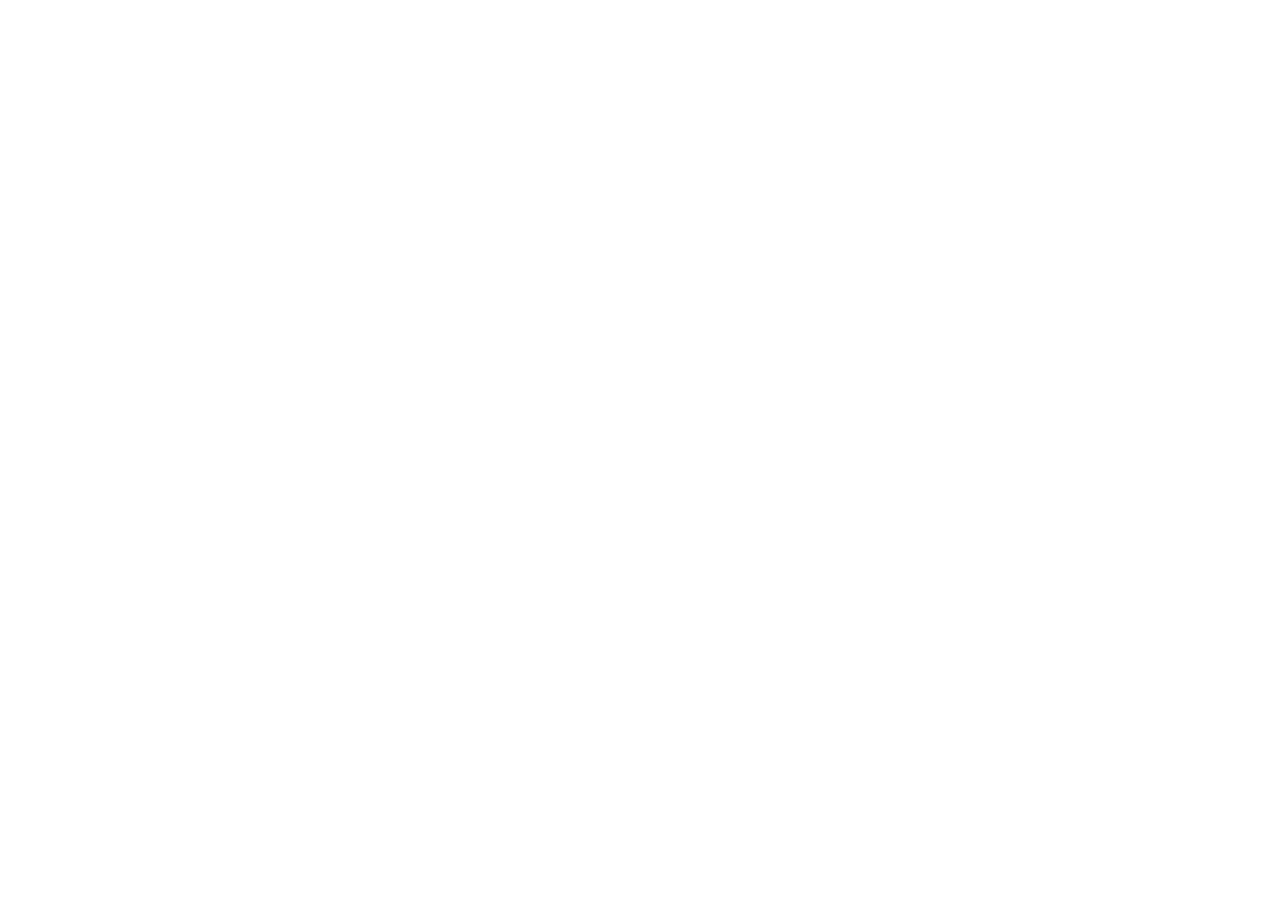
==== index.html @ 69c18113 "Updates" ====
<!DOCTYPE html><html lang="en"><head><meta charset="utf-8"><meta name="viewport" content="width=device-width,initial-scale=1,shrink-to-fit=no"><meta name="theme-color" content="#000000"><link rel="manifest" href="/official/manifest.json"><link rel="shortcut icon" href="/official/favicon.ico"><title>React App</title><link href="/official/static/css/main.9a0fe4f1.css" rel="stylesheet"></head><body><noscript>You need to enable JavaScript to run this app.</noscript><div id="root"></div><script type="text/javascript" src="/official/static/js/main.cd594ee2.js"></script></body></html>
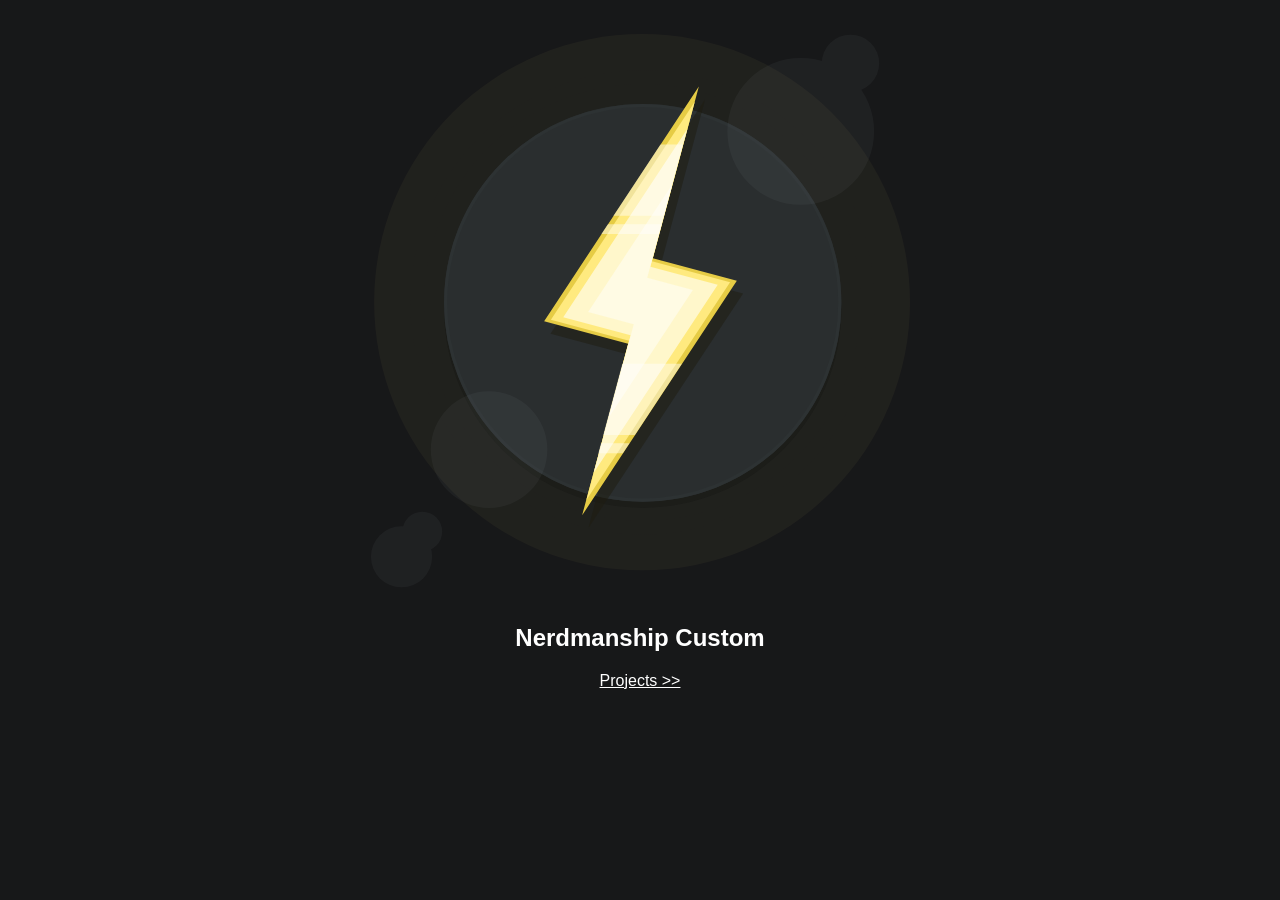
==== commit 4545dabb: "Updates" ====
--- a/index.html
+++ b/index.html
@@ -1 +1 @@
-<!DOCTYPE html><html lang="en"><head><meta charset="utf-8"><meta name="viewport" content="width=device-width,initial-scale=1,shrink-to-fit=no"><meta name="theme-color" content="#000000"><link rel="manifest" href="/official/manifest.json"><link rel="shortcut icon" href="/official/favicon.ico"><title>React App</title><link href="/official/static/css/main.9a0fe4f1.css" rel="stylesheet"></head><body><noscript>You need to enable JavaScript to run this app.</noscript><div id="root"></div><script type="text/javascript" src="/official/static/js/main.cd594ee2.js"></script></body></html>+<!DOCTYPE html><html lang="en"><head><meta charset="utf-8"><meta name="viewport" content="width=device-width,initial-scale=1,shrink-to-fit=no"><meta name="theme-color" content="#000000"><link rel="manifest" href="/manifest.json"><link rel="shortcut icon" href="/favicon.ico"><title>React App</title><link href="/static/css/main.f843646a.css" rel="stylesheet"></head><body><noscript>You need to enable JavaScript to run this app.</noscript><div id="root"></div><script type="text/javascript" src="/static/js/main.f266d802.js"></script></body></html>
--- a/static/css/main.f843646a.css
+++ b/static/css/main.f843646a.css
@@ -0,0 +1,2 @@
+.App{text-align:center}.App-header{color:#fff}.App-intro{font-size:large}.App-link{color:#fff;padding-bottom:100px}body{margin:0;padding:0;font-family:sans-serif;background-color:#171819}
+/*# sourceMappingURL=main.f843646a.css.map*/
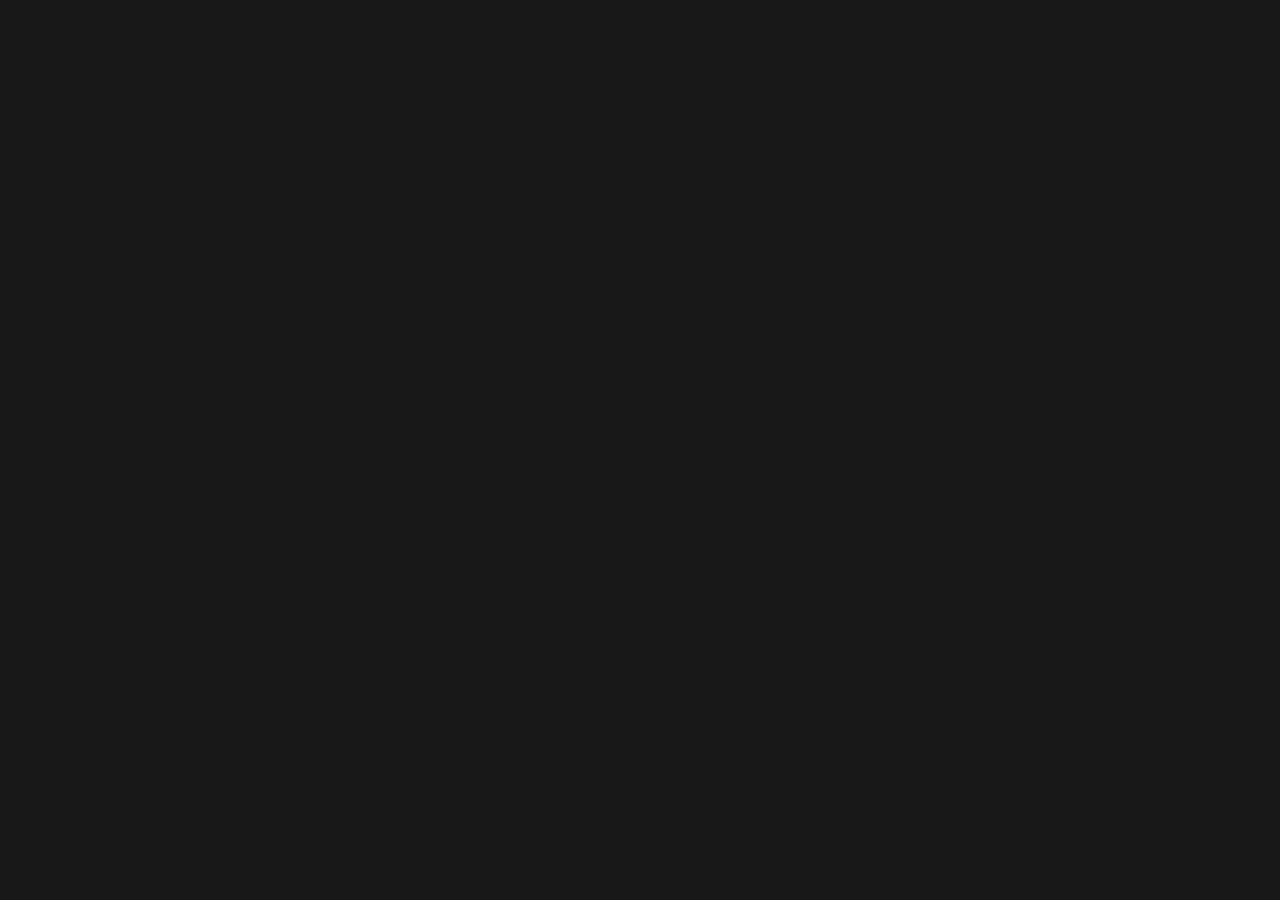
==== commit bbc4f22b: "Updates" ====
--- a/index.html
+++ b/index.html
@@ -1 +1 @@
-<!DOCTYPE html><html lang="en"><head><meta charset="utf-8"><meta name="viewport" content="width=device-width,initial-scale=1,shrink-to-fit=no"><meta name="theme-color" content="#000000"><link rel="manifest" href="/manifest.json"><link rel="shortcut icon" href="/favicon.ico"><title>React App</title><link href="/static/css/main.f843646a.css" rel="stylesheet"></head><body><noscript>You need to enable JavaScript to run this app.</noscript><div id="root"></div><script type="text/javascript" src="/static/js/main.f266d802.js"></script></body></html>+<!DOCTYPE html><html lang="en"><head><meta charset="utf-8"><meta name="viewport" content="width=device-width,initial-scale=1,shrink-to-fit=no"><meta name="theme-color" content="#000000"><link rel="shortcut icon" href="/favicon.ico"><link rel="icon" sizes="16x16 32x32 64x64" href="/favicon.ico"><link rel="icon" type="image/png" sizes="196x196" href="/favicon-192.png"><link rel="icon" type="image/png" sizes="160x160" href="/favicon-160.png"><link rel="icon" type="image/png" sizes="96x96" href="/favicon-96.png"><link rel="icon" type="image/png" sizes="64x64" href="/favicon-64.png"><link rel="icon" type="image/png" sizes="32x32" href="/favicon-32.png"><link rel="icon" type="image/png" sizes="16x16" href="/favicon-16.png"><link rel="apple-touch-icon" href="/favicon-57.png"><link rel="apple-touch-icon" sizes="114x114" href="/favicon-114.png"><link rel="apple-touch-icon" sizes="72x72" href="/favicon-72.png"><link rel="apple-touch-icon" sizes="144x144" href="/favicon-144.png"><link rel="apple-touch-icon" sizes="60x60" href="/favicon-60.png"><link rel="apple-touch-icon" sizes="120x120" href="/favicon-120.png"><link rel="apple-touch-icon" sizes="76x76" href="/favicon-76.png"><link rel="apple-touch-icon" sizes="152x152" href="/favicon-152.png"><link rel="apple-touch-icon" sizes="180x180" href="/favicon-180.png"><meta name="msapplication-TileColor" content="#FFFFFF"><meta name="msapplication-TileImage" content="/favicon-144.png"><meta name="msapplication-config" content="/browserconfig.xml"><link rel="manifest" href="/manifest.json"><link rel="shortcut icon" href="/favicon.ico"><title>React App</title><link href="/static/css/main.f843646a.css" rel="stylesheet"></head><body><noscript>You need to enable JavaScript to run this app.</noscript><div id="root"></div><script type="text/javascript" src="/static/js/main.ca56fe1d.js"></script></body></html>
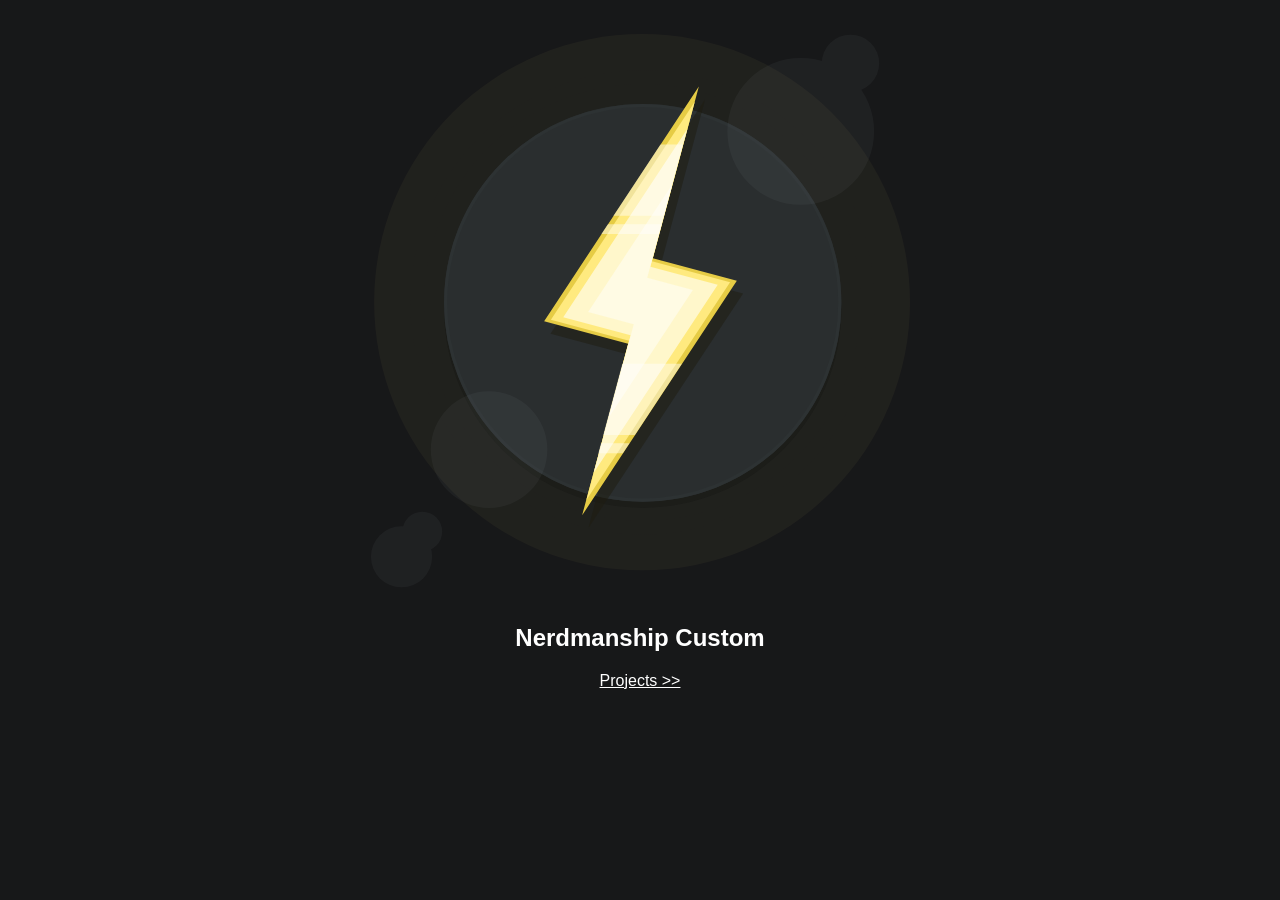
==== commit befe57d2: "Updates" ====
--- a/index.html
+++ b/index.html
@@ -1 +1 @@
-<!DOCTYPE html><html lang="en"><head><meta charset="utf-8"><meta name="viewport" content="width=device-width,initial-scale=1,shrink-to-fit=no"><meta name="theme-color" content="#000000"><link rel="shortcut icon" href="/favicon.ico"><link rel="icon" sizes="16x16 32x32 64x64" href="/favicon.ico"><link rel="icon" type="image/png" sizes="196x196" href="/favicon-192.png"><link rel="icon" type="image/png" sizes="160x160" href="/favicon-160.png"><link rel="icon" type="image/png" sizes="96x96" href="/favicon-96.png"><link rel="icon" type="image/png" sizes="64x64" href="/favicon-64.png"><link rel="icon" type="image/png" sizes="32x32" href="/favicon-32.png"><link rel="icon" type="image/png" sizes="16x16" href="/favicon-16.png"><link rel="apple-touch-icon" href="/favicon-57.png"><link rel="apple-touch-icon" sizes="114x114" href="/favicon-114.png"><link rel="apple-touch-icon" sizes="72x72" href="/favicon-72.png"><link rel="apple-touch-icon" sizes="144x144" href="/favicon-144.png"><link rel="apple-touch-icon" sizes="60x60" href="/favicon-60.png"><link rel="apple-touch-icon" sizes="120x120" href="/favicon-120.png"><link rel="apple-touch-icon" sizes="76x76" href="/favicon-76.png"><link rel="apple-touch-icon" sizes="152x152" href="/favicon-152.png"><link rel="apple-touch-icon" sizes="180x180" href="/favicon-180.png"><meta name="msapplication-TileColor" content="#FFFFFF"><meta name="msapplication-TileImage" content="/favicon-144.png"><meta name="msapplication-config" content="/browserconfig.xml"><link rel="manifest" href="/manifest.json"><link rel="shortcut icon" href="/favicon.ico"><title>React App</title><link href="/static/css/main.f843646a.css" rel="stylesheet"></head><body><noscript>You need to enable JavaScript to run this app.</noscript><div id="root"></div><script type="text/javascript" src="/static/js/main.ca56fe1d.js"></script></body></html>+<!DOCTYPE html><html lang="en"><head><meta charset="utf-8"><meta name="viewport" content="width=device-width,initial-scale=1,shrink-to-fit=no"><meta name="theme-color" content="#000000"><link rel="shortcut icon" href="/favicon.ico"><link rel="icon" sizes="16x16 32x32 64x64" href="/favicon.ico"><link rel="icon" type="image/png" sizes="196x196" href="/favicon-192.png"><link rel="icon" type="image/png" sizes="160x160" href="/favicon-160.png"><link rel="icon" type="image/png" sizes="96x96" href="/favicon-96.png"><link rel="icon" type="image/png" sizes="64x64" href="/favicon-64.png"><link rel="icon" type="image/png" sizes="32x32" href="/favicon-32.png"><link rel="icon" type="image/png" sizes="16x16" href="/favicon-16.png"><link rel="apple-touch-icon" href="/favicon-57.png"><link rel="apple-touch-icon" sizes="114x114" href="/favicon-114.png"><link rel="apple-touch-icon" sizes="72x72" href="/favicon-72.png"><link rel="apple-touch-icon" sizes="144x144" href="/favicon-144.png"><link rel="apple-touch-icon" sizes="60x60" href="/favicon-60.png"><link rel="apple-touch-icon" sizes="120x120" href="/favicon-120.png"><link rel="apple-touch-icon" sizes="76x76" href="/favicon-76.png"><link rel="apple-touch-icon" sizes="152x152" href="/favicon-152.png"><link rel="apple-touch-icon" sizes="180x180" href="/favicon-180.png"><meta name="msapplication-TileColor" content="#FFFFFF"><meta name="msapplication-TileImage" content="/favicon-144.png"><meta name="msapplication-config" content="/browserconfig.xml"><link rel="manifest" href="/manifest.json"><link rel="shortcut icon" href="/favicon.ico"><title>React App</title><link href="/static/css/main.f843646a.css" rel="stylesheet"></head><body><noscript>You need to enable JavaScript to run this app.</noscript><div id="root"></div><script type="text/javascript" src="/static/js/main.724eec5c.js"></script></body></html>
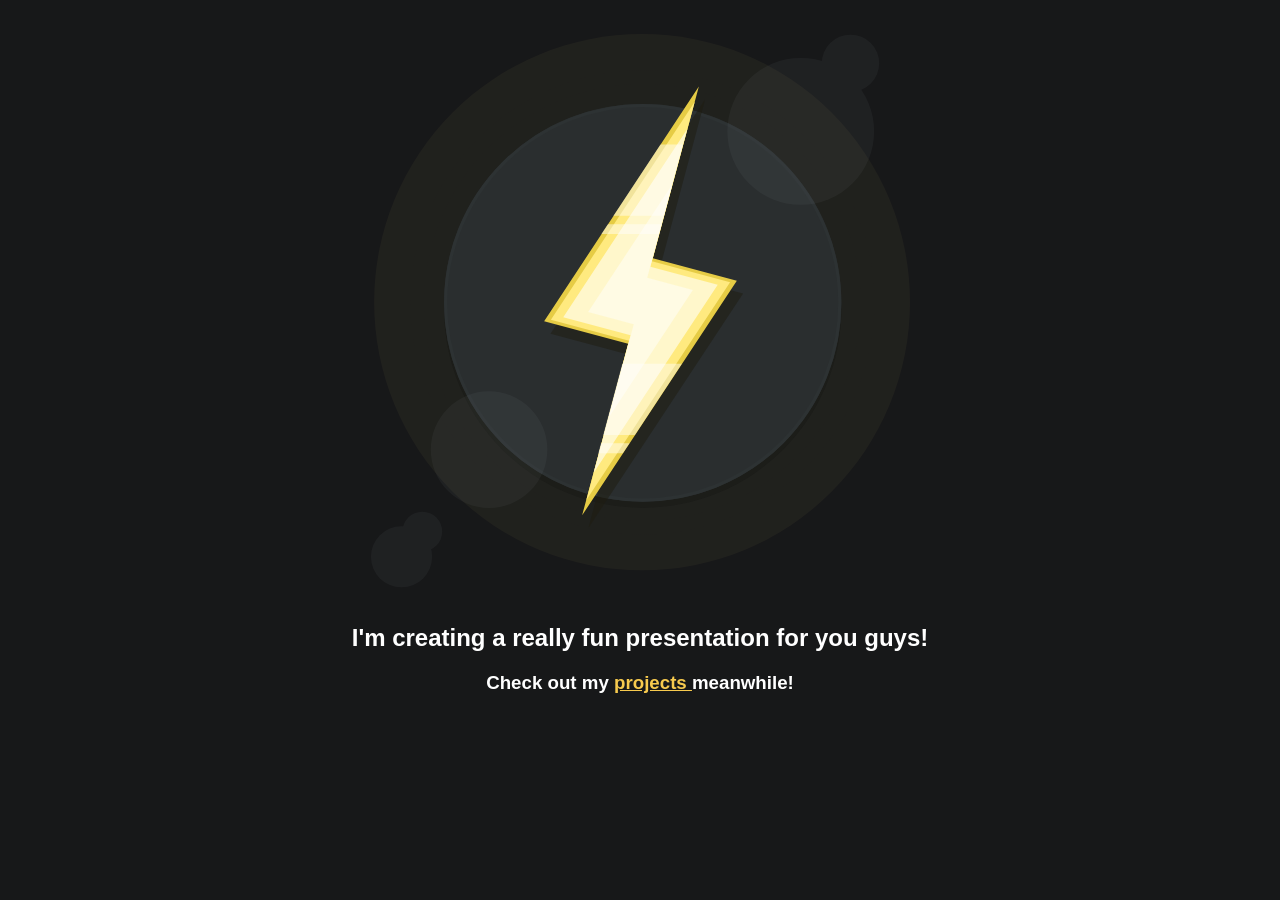
==== commit e7db4075: "Updates" ====
--- a/index.html
+++ b/index.html
@@ -1 +1 @@
-<!DOCTYPE html><html lang="en"><head><meta charset="utf-8"><meta name="viewport" content="width=device-width,initial-scale=1,shrink-to-fit=no"><meta name="theme-color" content="#000000"><link rel="shortcut icon" href="/favicon.ico"><link rel="icon" sizes="16x16 32x32 64x64" href="/favicon.ico"><link rel="icon" type="image/png" sizes="196x196" href="/favicon-192.png"><link rel="icon" type="image/png" sizes="160x160" href="/favicon-160.png"><link rel="icon" type="image/png" sizes="96x96" href="/favicon-96.png"><link rel="icon" type="image/png" sizes="64x64" href="/favicon-64.png"><link rel="icon" type="image/png" sizes="32x32" href="/favicon-32.png"><link rel="icon" type="image/png" sizes="16x16" href="/favicon-16.png"><link rel="apple-touch-icon" href="/favicon-57.png"><link rel="apple-touch-icon" sizes="114x114" href="/favicon-114.png"><link rel="apple-touch-icon" sizes="72x72" href="/favicon-72.png"><link rel="apple-touch-icon" sizes="144x144" href="/favicon-144.png"><link rel="apple-touch-icon" sizes="60x60" href="/favicon-60.png"><link rel="apple-touch-icon" sizes="120x120" href="/favicon-120.png"><link rel="apple-touch-icon" sizes="76x76" href="/favicon-76.png"><link rel="apple-touch-icon" sizes="152x152" href="/favicon-152.png"><link rel="apple-touch-icon" sizes="180x180" href="/favicon-180.png"><meta name="msapplication-TileColor" content="#FFFFFF"><meta name="msapplication-TileImage" content="/favicon-144.png"><meta name="msapplication-config" content="/browserconfig.xml"><link rel="manifest" href="/manifest.json"><link rel="shortcut icon" href="/favicon.ico"><title>React App</title><link href="/static/css/main.f843646a.css" rel="stylesheet"></head><body><noscript>You need to enable JavaScript to run this app.</noscript><div id="root"></div><script type="text/javascript" src="/static/js/main.724eec5c.js"></script></body></html>+<!DOCTYPE html><html lang="en"><head><meta charset="utf-8"><meta name="viewport" content="width=device-width,initial-scale=1,shrink-to-fit=no"><meta name="theme-color" content="#000000"><link rel="shortcut icon" href="/favicon.ico"><link rel="icon" sizes="16x16 32x32 64x64" href="/favicon.ico"><link rel="icon" type="image/png" sizes="196x196" href="/favicon-192.png"><link rel="icon" type="image/png" sizes="160x160" href="/favicon-160.png"><link rel="icon" type="image/png" sizes="96x96" href="/favicon-96.png"><link rel="icon" type="image/png" sizes="64x64" href="/favicon-64.png"><link rel="icon" type="image/png" sizes="32x32" href="/favicon-32.png"><link rel="icon" type="image/png" sizes="16x16" href="/favicon-16.png"><link rel="apple-touch-icon" href="/favicon-57.png"><link rel="apple-touch-icon" sizes="114x114" href="/favicon-114.png"><link rel="apple-touch-icon" sizes="72x72" href="/favicon-72.png"><link rel="apple-touch-icon" sizes="144x144" href="/favicon-144.png"><link rel="apple-touch-icon" sizes="60x60" href="/favicon-60.png"><link rel="apple-touch-icon" sizes="120x120" href="/favicon-120.png"><link rel="apple-touch-icon" sizes="76x76" href="/favicon-76.png"><link rel="apple-touch-icon" sizes="152x152" href="/favicon-152.png"><link rel="apple-touch-icon" sizes="180x180" href="/favicon-180.png"><meta name="msapplication-TileColor" content="#FFFFFF"><meta name="msapplication-TileImage" content="/favicon-144.png"><meta name="msapplication-config" content="/browserconfig.xml"><link rel="manifest" href="/manifest.json"><link rel="shortcut icon" href="/favicon.ico"><title>React App</title><link href="/static/css/main.290d49ab.css" rel="stylesheet"></head><body><noscript>You need to enable JavaScript to run this app.</noscript><div id="root"></div><script type="text/javascript" src="/static/js/main.144cab5e.js"></script></body></html>
--- a/static/css/main.290d49ab.css
+++ b/static/css/main.290d49ab.css
@@ -0,0 +1,2 @@
+.App{text-align:center}.App-header{color:#fff}.App-intro{font-size:large}.App-link{color:#f7ca4e;padding-bottom:100px}body{margin:0;padding:0;font-family:sans-serif;background-color:#171819}
+/*# sourceMappingURL=main.290d49ab.css.map*/
